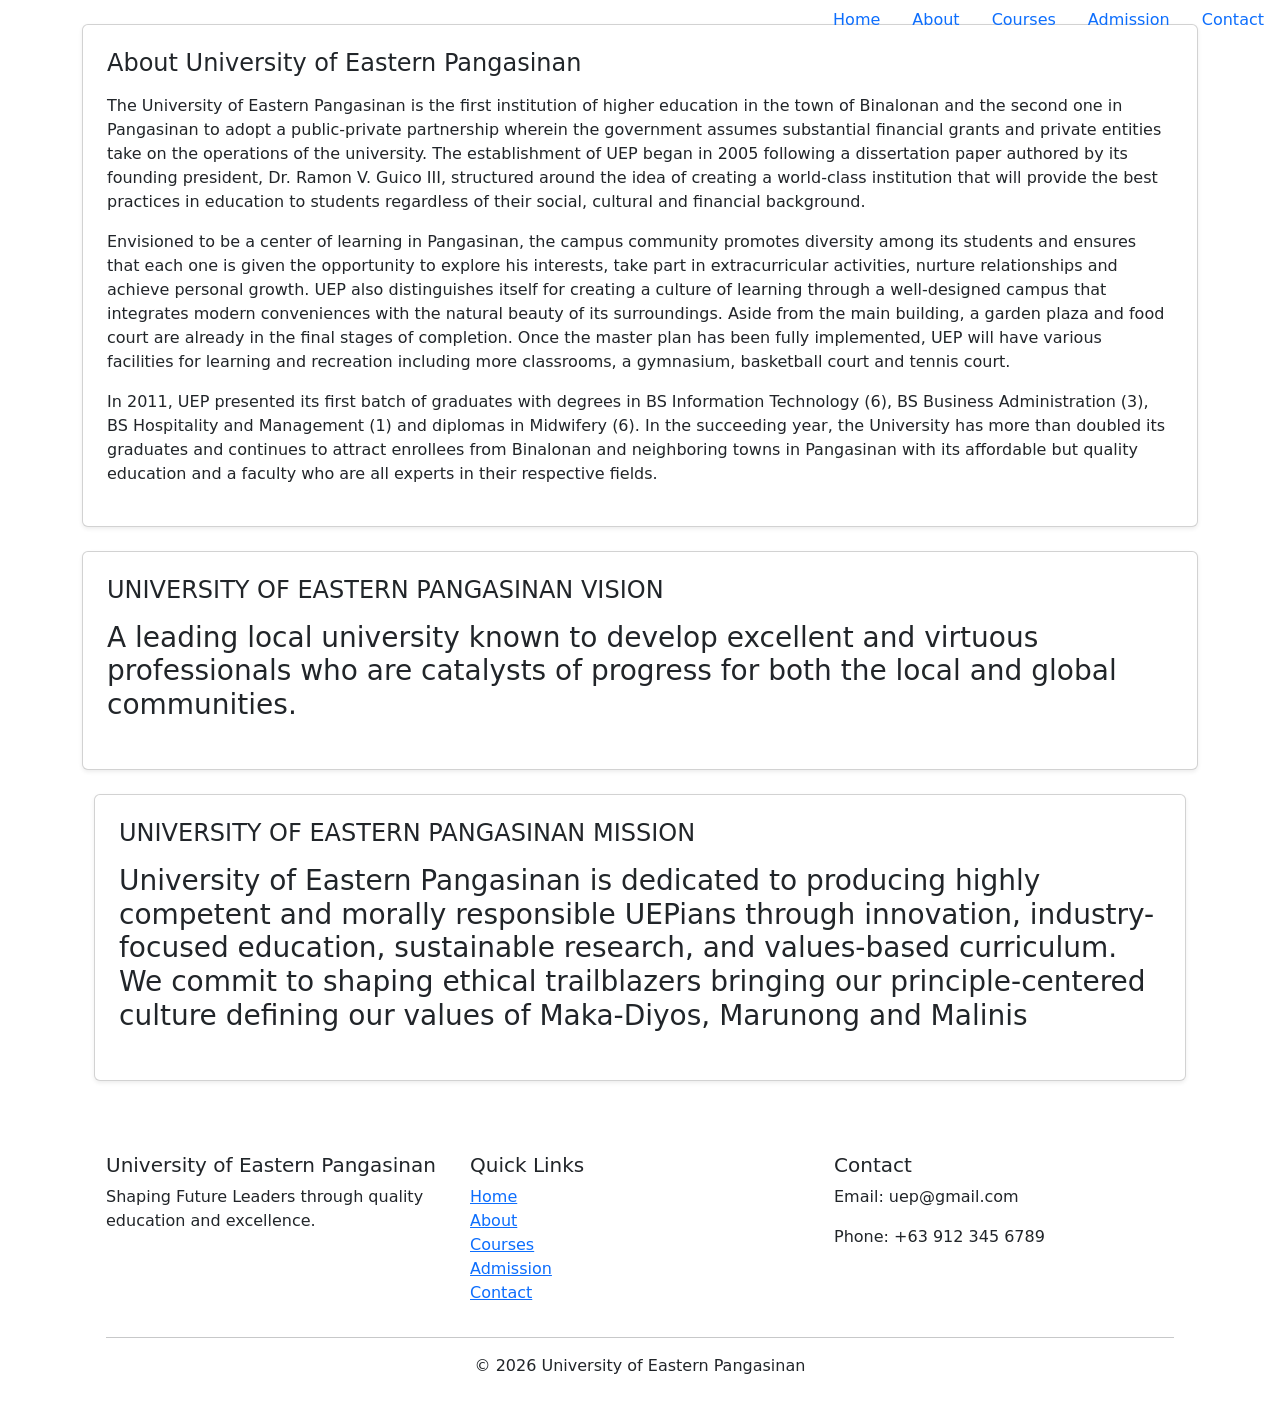
==== ABOUT.html @ 6da9a128 "Add files via upload" ====
<!DOCTYPE html>
<html lang="en">
<head>
  <meta charset="UTF-8">
  <meta name="viewport" content="width=device-width, initial-scale=1">
  <title>UEP Website</title>

  <!-- Bootstrap -->
  <link href="https://cdn.jsdelivr.net/npm/bootstrap@5.3.0/dist/css/bootstrap.min.css" rel="stylesheet">

  <!-- Your CSS -->
  <link rel="stylesheet" href="style.css">
</head>

<body>

  

<ul class="nav justify-content-end custom-nav fixed-top w-100">

  <li class="nav-item">
    <a class="nav-link" href="index.html">Home</a>
  </li>

  <li class="nav-item">
    <a class="nav-link" href="ABOUT.html">About</a>
  </li>

  <li class="nav-item">
    <a class="nav-link" href="COURSE.html">Courses</a>
  </li>

  <li class="nav-item">
    <a class="nav-link" href="ADMISSION.html">Admission</a>
  </li>

  <li class="nav-item">
    <a class="nav-link" href="contact.html">Contact</a>
  </li>

</ul>
</ul>

<script src="https://cdn.jsdelivr.net/npm/bootstrap@5.3.0/dist/js/bootstrap.bundle.min.js"></script>

    
<div class="container mt-4">
  <div class="card p-4 shadow-sm paragraph-box">

    <h4 class="mb-3">About University of Eastern Pangasinan</h4>

    <p>The University of Eastern Pangasinan is the first institution of higher education in the town of Binalonan and the second one in Pangasinan to adopt a public-private partnership wherein the government assumes substantial financial grants and private entities take on the operations of the university. The establishment of UEP began in 2005 following a dissertation paper authored by its founding president, Dr. Ramon V. Guico III, structured around the idea of creating a world-class institution that will provide the best practices in education to students regardless of their social, cultural and financial background.    </p>
    <p>Envisioned to be a center of learning in Pangasinan, the campus community promotes diversity among its students and ensures that each one is given the opportunity to explore his interests, take part in extracurricular activities, nurture relationships and achieve personal growth. UEP also distinguishes itself for creating a culture of learning through a well-designed campus that integrates modern conveniences with the natural beauty of its surroundings. Aside from the main building, a garden plaza and food court are already in the final stages of completion. Once the master plan has been fully implemented, UEP will have various facilities for learning and recreation including more classrooms, a gymnasium, basketball court and tennis court.</p>
    <p>In 2011, UEP presented its first batch of graduates with degrees in BS Information Technology (6), BS Business Administration (3), BS Hospitality and Management (1) and diplomas in Midwifery (6). In the succeeding year, the University has more than doubled its graduates and continues to attract enrollees from Binalonan and neighboring towns in Pangasinan with its affordable but quality education and a faculty who are all experts in their respective fields.</p>

</div>
</div>

<div class="container mt-4">
  <div class="card p-4 shadow-sm paragraph-box">

    <h4 class="mb-3">UNIVERSITY OF EASTERN PANGASINAN VISION</h4>

    <h3><p>A leading local university known to develop excellent and virtuous professionals who are catalysts of progress for both the local and global communities. </p></h3>
    
</div>

<div class="container mt-4">
  <div class="card p-4 shadow-sm paragraph-box">

    <h4 class="mb-3">UNIVERSITY OF EASTERN PANGASINAN MISSION</h4>

    <h3><p>University of Eastern Pangasinan is dedicated to producing highly competent and morally responsible UEPians through innovation, industry-focused education, sustainable research, and values-based curriculum. We commit to shaping ethical trailblazers bringing our principle-centered culture defining our values of Maka-Diyos, Marunong and Malinis </p></h3>
    
</div>







<!-- FOOTER -->
<footer class="footer mt-5">
  <div class="container py-4">
    <div class="row">

      <div class="col-md-4">
        <h5>University of Eastern Pangasinan</h5>
        <p>Shaping Future Leaders through quality education and excellence.</p>
      </div>

      <div class="col-md-4">
        <h5>Quick Links</h5>
        <ul class="list-unstyled">
          <li><a href="HOME.html" class="footer-link">Home</a></li>
          <li><a href="ABOUT.html" class="footer-link">About</a></li>
          <li><a href="COURSE.html" class="footer-link">Courses</a></li>
          <li><a href="ADMISSION.html" class="footer-link">Admission</a></li>
          <li><a href="contact.html" class="footer-link">Contact</a></li>
        </ul>
      </div>

      <div class="col-md-4">
        <h5>Contact</h5>
        <p>Email: uep@gmail.com</p>
        <p>Phone: +63 912 345 6789</p>
      </div>

    </div>

    <hr>
    <p class="text-center mb-0">© 2026 University of Eastern Pangasinan</p>
  </div>
</footer>

<!-- Bootstrap JS (LAST) -->
<script src="https://cdn.jsdelivr.net/npm/bootstrap@5.3.0/dist/js/bootstrap.bundle.min.js"></script>

</footer>
</body>
</html>
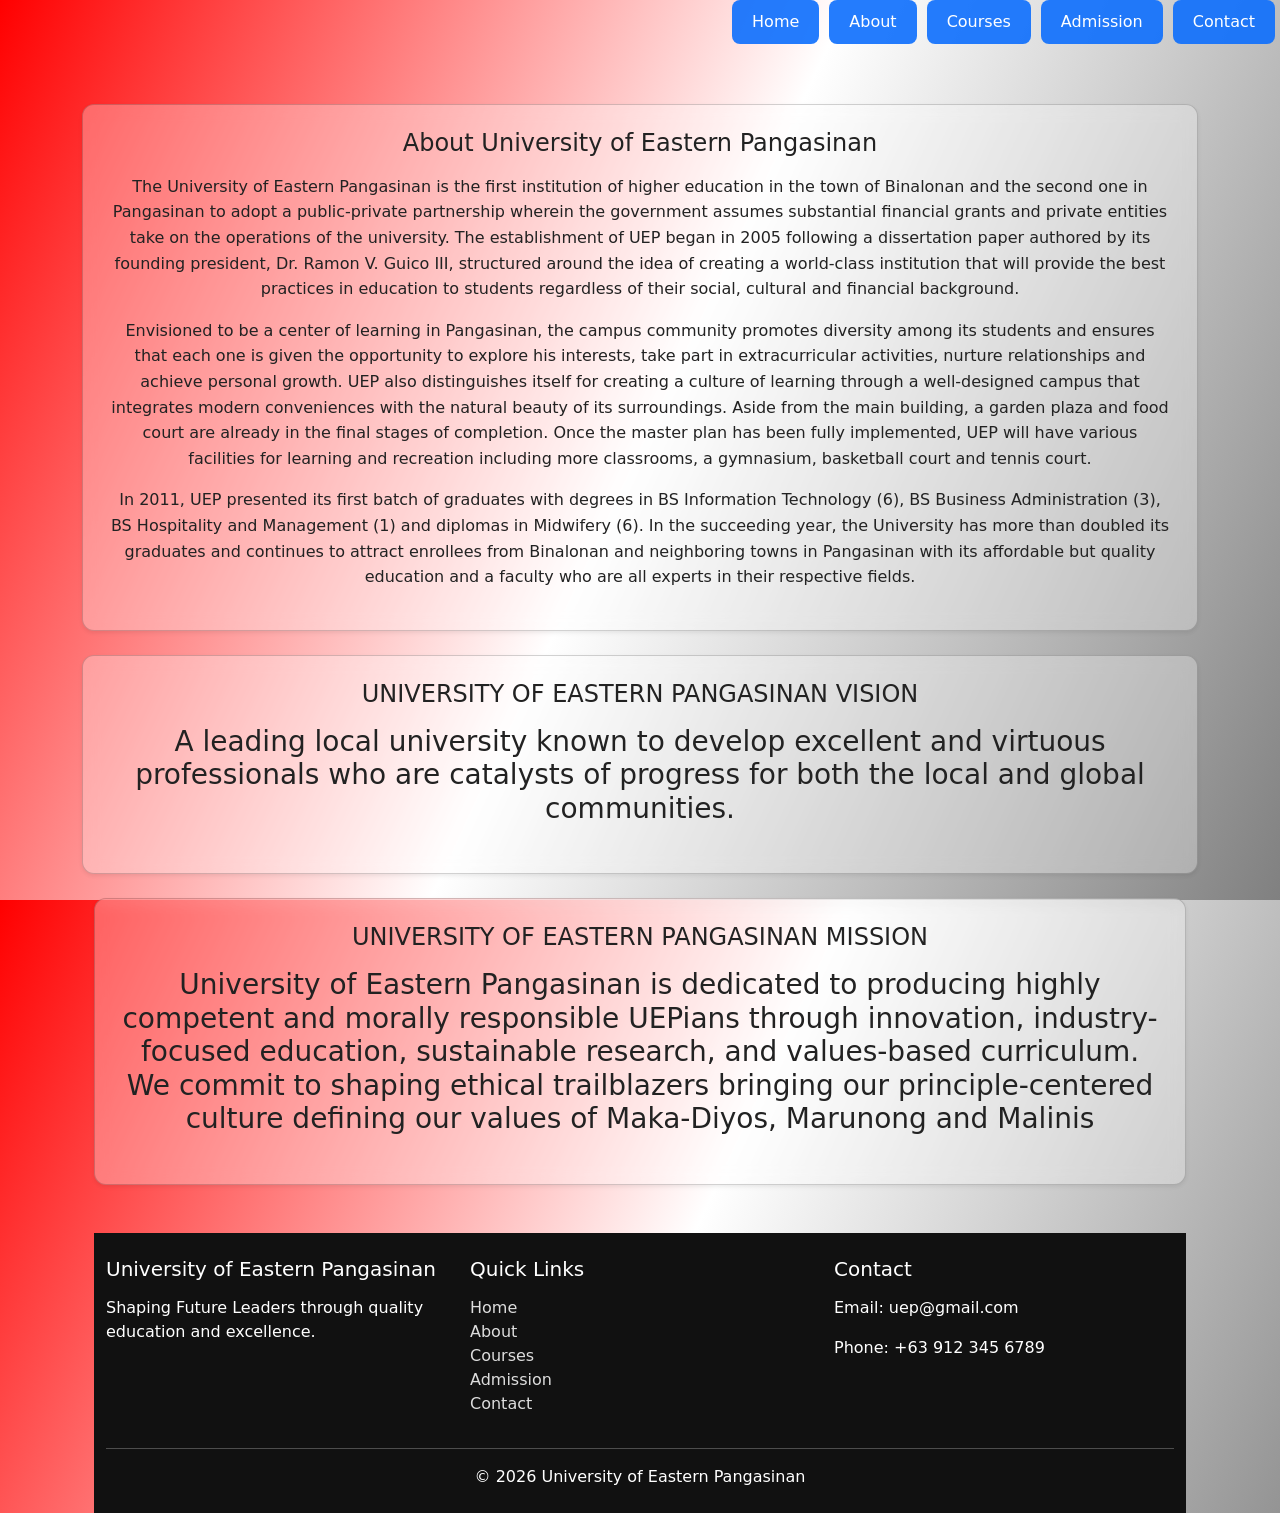
==== commit 303a2bbf: "Add files via upload" ====
--- a/ABOUT.html
+++ b/ABOUT.html
@@ -19,7 +19,7 @@
 <ul class="nav justify-content-end custom-nav fixed-top w-100">
 
   <li class="nav-item">
-    <a class="nav-link" href="index.html">Home</a>
+    <a class="nav-link" href="HOME.html">Home</a>
   </li>
 
   <li class="nav-item">
--- a/style.css
+++ b/style.css
@@ -0,0 +1,137 @@
+/* Background */
+body {
+  background: linear-gradient(115deg, red, white, gray);
+  min-height: 100vh;
+}
+
+/* Navigation buttons */
+.custom-nav {
+  background: transparent; /* navbar only */
+}
+
+.custom-nav .nav-link {
+  color: white;
+  background-color: rgba(13, 110, 253, 0.9); /* button stays visible */
+  margin: 0 5px;
+  padding: 10px 20px;
+  border-radius: 8px;
+  font-weight: 500;
+  transition: 0.3s;
+  text-align: center;
+  border: none;
+}
+
+.custom-nav .nav-link:hover {
+  background-color: #ff3b30; /* solid hover color */
+  color: white;
+  transform: translateY(-2px);
+
+}
+/* Slide-down animation */
+@keyframes slideDown {
+  from {
+    transform: translateY(-100%);
+  }
+  to {
+    transform: translateY(0);
+  }
+}
+
+/* Prevent content from hiding behind navbar */
+body {
+  padding-top: 80px;
+
+}
+.hero-box {
+  background: rgba(255, 255, 255, 0.2);
+  backdrop-filter: blur(10px);
+  border-radius: 15px;
+}
+
+/* Circle logo */
+.uep-logo {
+  width: 120px;
+  height: 120px;
+  object-fit: cover;
+  border-radius: 50%; /* makes it circle */
+  border: 4px solid white;
+}
+.slider-img {
+  height: 400px;
+  object-fit: cover;
+  border-radius: 10px;
+}
+img {
+  max-height: 500px;
+  object-fit: cover;
+}
+video {
+  object-fit: cover;
+}
+/* Footer background */
+html, body {
+  height: 100%;
+  margin: 0;
+}
+
+body {
+  min-height: 100vh;
+  display: flex;
+  flex-direction: column;
+}
+
+main {
+  flex: 1;
+}
+
+/* Footer */
+.footer {
+  background-color: #111;
+  color: white;
+}
+
+/* Footer links */
+.footer-link {
+  color: #ddd;
+  text-decoration: none;
+  transition: 0.3s;
+}
+
+.footer-link:hover {
+  color: #ff3b30;
+  text-decoration: underline;
+}
+
+/* Text spacing */
+.footer h5 {
+  margin-bottom: 15px;
+}
+  
+
+.paragraph-box {
+  text-align: center;
+  
+}
+.paragraph-box {
+  background: rgba(255, 255, 255, 0.3);
+  backdrop-filter: blur(8px);
+  border-radius: 12px;
+  color: #222;
+  font-size: 16px;
+  line-height: 1.6;
+}
+/* Box styling */
+.paragraph-box {
+  background: rgba(255, 255, 255, 0.3);
+  backdrop-filter: blur(8px);
+  border-radius: 12px;
+}
+
+/* Logo styling */
+.uep-logo {
+  width: 150px;
+  height: 150px;
+  object-fit: cover;
+  border-radius: 50%; /* makes it circle */
+  border: 3px solid white;
+}
